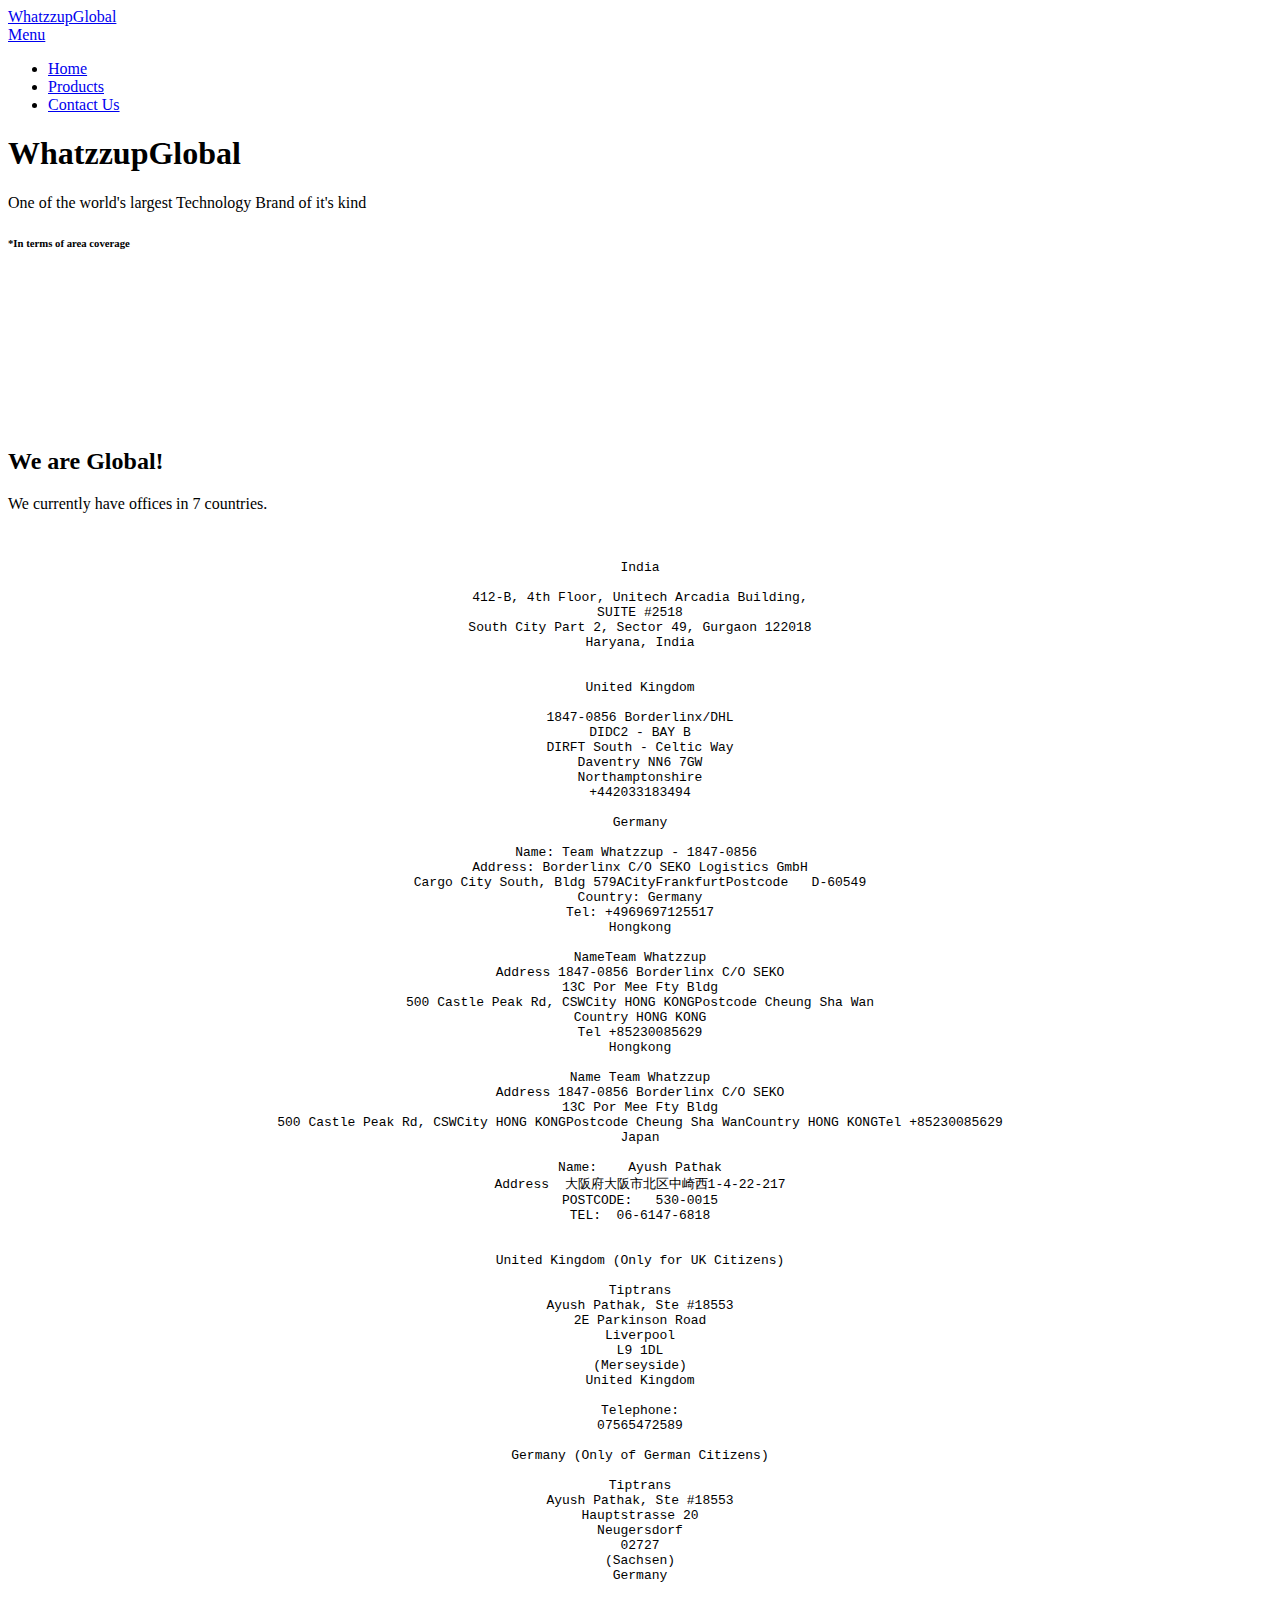
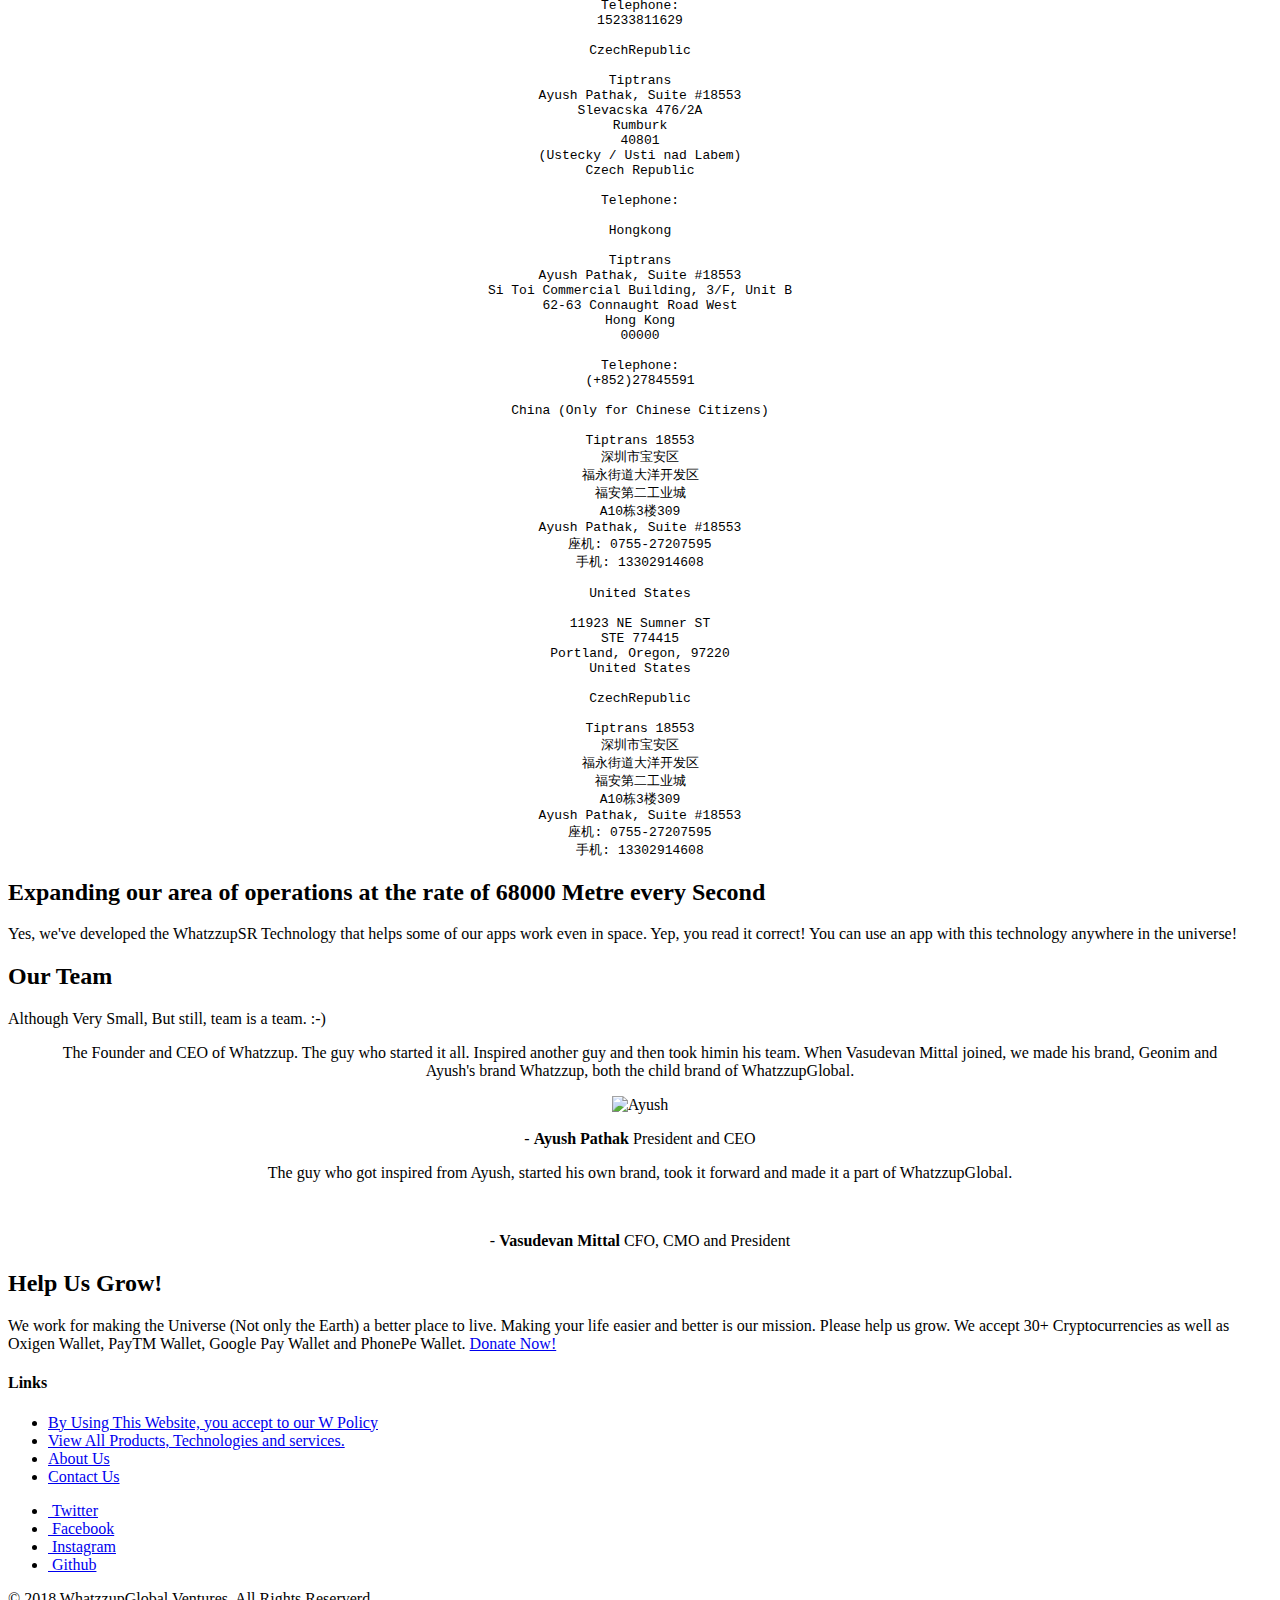
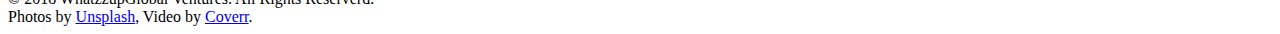
==== whatzzupnewhome.html @ 805d80d1 "d" ====
<!DOCTYPE HTML>
<!--
	Industrious by TEMPLATED
	templated.co @templatedco
	Released for free under the Creative Commons Attribution 3.0 license (templated.co/license)
-->
<html>
	<head>
		<title>WhatzzupGlobal Ventures</title>
		<meta charset="utf-8" />
		<meta name="viewport" content="width=device-width, initial-scale=1, user-scalable=no" />
		<meta name="description" content="" />
		<meta name="keywords" content="" />
		<link rel="stylesheet" href="assets/css/main.css" />
		
<!-- Cookie Consent by https://PrivacyPolicies.com -->
<script type="text/javascript" src="//PrivacyPolicies.com/cookie-consent/releases/2.0.0/cookie-consent.js"></script>
<script type="text/javascript">
document.addEventListener('DOMContentLoaded', function () {
cookieconsent.run({"notice_banner_type":"standalone","consent_type":"express","palette":"dark","website_name":"Whatzzup","cookies_policy_url":"http://whatzzupdatasecurityblog.blogspot.com/2018/08/cookie-policy.html"});
});
</script>
<noscript><a href="https://privacypolicies.com/cookie-consent/">Cookie Consent by PrivacyPolicies.com</a></noscript>
<!-- End Cookie Consent --> 
	</head>
	<body class="is-preload">

		<!-- Header -->
			<header id="header">
				<a class="logo" href="index.html">WhatzzupGlobal</a>
				<nav>
					<a href="#menu">Menu</a>
				</nav>
			</header>

		<!-- Nav -->
			<nav id="menu">
				<ul class="links">
					<li><a href="index.html">Home</a></li>
					<li><a href="elements.html">Products</a></li>
					<li><a href="generic.html">Contact Us</a></li>
				</ul>
			</nav>

		<!-- Banner -->
			<section id="banner">
				<div class="inner">
					<h1>WhatzzupGlobal</h1>
					<p>One of the world's largest Technology Brand of it's kind<br /> <h6>*In terms of area coverage</h6></p>
				</div>
				<video autoplay loop muted playsinline src="images/banner.mp4"></video>
			</section>

		<!-- Highlights -->
			<section class="wrapper">
				<div class="inner">
					<header class="special">
						<h2>We are Global!</h2>
						<p>We currently have offices in 7 countries.</p><br>
						<center><pre>
India

412-B, 4th Floor, Unitech Arcadia Building,
SUITE #2518
South City Part 2, Sector 49, Gurgaon 122018
Haryana, India


United Kingdom

1847-0856 Borderlinx/DHL
DIDC2 - BAY B
DIRFT South - Celtic Way
Daventry NN6 7GW
Northamptonshire
+442033183494

Germany

Name: Team Whatzzup - 1847-0856 
Address: Borderlinx C/O SEKO Logistics GmbH
Cargo City South, Bldg 579ACityFrankfurtPostcode   D-60549
Country: Germany
Tel: +4969697125517
Hongkong

NameTeam Whatzzup
Address 1847-0856 Borderlinx C/O SEKO
13C Por Mee Fty Bldg
500 Castle Peak Rd, CSWCity HONG KONGPostcode Cheung Sha Wan
Country HONG KONG
Tel +85230085629
Hongkong

Name Team Whatzzup
Address 1847-0856 Borderlinx C/O SEKO
13C Por Mee Fty Bldg
500 Castle Peak Rd, CSWCity HONG KONGPostcode Cheung Sha WanCountry HONG KONGTel +85230085629
Japan

Name:    Ayush Pathak
Address  大阪府大阪市北区中崎西1-4-22-217
POSTCODE:   530-0015
TEL:  06-6147-6818


United Kingdom (Only for UK Citizens)

Tiptrans
Ayush Pathak, Ste #18553
2E Parkinson Road
Liverpool
L9 1DL
(Merseyside)
United Kingdom

Telephone:
07565472589

Germany (Only of German Citizens)

Tiptrans
Ayush Pathak, Ste #18553
Hauptstrasse 20
Neugersdorf
02727
(Sachsen)
Germany

Telephone:
15233811629

CzechRepublic

Tiptrans
Ayush Pathak, Suite #18553
Slevacska 476/2A
Rumburk
40801
(Ustecky / Usti nad Labem)
Czech Republic

Telephone:

Hongkong

Tiptrans
Ayush Pathak, Suite #18553
Si Toi Commercial Building, 3/F, Unit B
62-63 Connaught Road West
Hong Kong
00000

Telephone:
(+852)27845591

China (Only for Chinese Citizens)

Tiptrans 18553
深圳市宝安区
福永街道大洋开发区
福安第二工业城
A10栋3楼309
Ayush Pathak, Suite #18553
座机: 0755-27207595
手机: 13302914608

United States

11923 NE Sumner ST
STE 774415
Portland, Oregon, 97220
United States

CzechRepublic

Tiptrans 18553
深圳市宝安区
福永街道大洋开发区
福安第二工业城
A10栋3楼309
Ayush Pathak, Suite #18553
座机: 0755-27207595
手机: 13302914608</pre>
					</header>
					
									

		<!-- CTA -->
			<section id="cta" class="wrapper">
				<div class="inner">
					<h2>Expanding our area of operations at the rate of 68000 Metre every Second</h2>
					<p>Yes, we've developed the WhatzzupSR Technology that helps some of our apps work even in space. Yep, you read it correct! You can use an app with this technology anywhere in the universe!</p>
				</div>
			</section>
		

		<!-- Testimonials -->
			<section class="wrapper">
				<div class="inner">
					<header class="special">
						<h2>Our Team</h2>
						<p>Although Very Small, But still, team is a team. :-)</p>
					</header><center>
					<div class="testimonials">
						<section>
							<div class="content">
								<blockquote>
									<p>The Founder and CEO of Whatzzup. The guy who started it all. Inspired another guy and then took himin his team. When Vasudevan Mittal joined, we made his brand, Geonim and Ayush's brand Whatzzup, both the child brand of WhatzzupGlobal.</p>
								</blockquote>
								<div class="author">
									<div class="image">
										<img src="images/h.jpg" alt="Ayush" />
									</div>
									<p class="credit">- <strong>Ayush Pathak</strong> <span>President and CEO</span></p>
								</div>
							</div>
						</section>
						<section>
							<div class="content">
								<blockquote>
									<p>The guy who got inspired from Ayush, started his own brand, took it forward and made it a part of WhatzzupGlobal.</p>
								</blockquote>
								<div class="author">
									<div class="image">
										<img src="image" alt="" />
									</div>
									<p class="credit">- <strong>Vasudevan Mittal</strong> <span>CFO, CMO and President</span></p>
								</div>
							</div>
						</section>
						
					</div>
				</div>
			</section></center>
				<section id="cta" class="wrapper">
				<div class="inner"><h2>Help Us Grow!</h2><p>We work for making the Universe (Not only the Earth) a better place to live. Making your life easier and better is our mission. Please help us grow. We accept 30+ Cryptocurrencies as well as Oxigen Wallet, PayTM Wallet, Google Pay Wallet and PhonePe Wallet. <a href="donate.html">Donate Now!</a></p></div>

		<!-- Footer -->
			<footer id="footer">
				<div class="inner">
					<div class="content">
						
						<section>
							<h4>Links</h4>
							<ul class="alt">
								<li><a href="http://whatzzupdatasecurityblog.blogspot.com/p/the-w-policy.html">By Using This Website, you accept to our W Policy</a></li>
								<li><a href="https://sites.google.com/view/whatzzup-products/home">View All Products, Technologies and services.</a></li>
								<li><a href="https://sites.google.com/view/whatzzup-products/about">About Us</a></li>
								<li><a href="https://docs.google.com/forms/d/e/1FAIpQLSdGnZ0rBhUuGF0t9JQg11z2zj9nL-WybpOFdYRQhqxYoybC3w/viewform?usp=sf_link">Contact Us</a></li>
							</ul>
						</section>
						<section>
							<ul class="plain">
								<li><a href="https://twitter.com/whatzzupglobal"><i class="icon fa-twitter">&nbsp;</i>Twitter</a></li>
								<li><a href="https://www.facebook.com/hellowhatzzup"><i class="icon fa-facebook">&nbsp;</i>Facebook</a></li>
								<li><a href="https://www.instagram.com/teamwhatzzup/"><i class="icon fa-instagram">&nbsp;</i>Instagram</a></li>
								<li><a href="https://github.com/hellowhatzzup"><i class="icon fa-github">&nbsp;</i>Github</a></li>
							</ul>
						</section>
					</div>
					<div class="copyright">
						&copy; 2018 WhatzzupGlobal Ventures. All Rights Reserverd.<br> Photos by <a href="https://unsplash.co">Unsplash</a>, Video by <a href="https://coverr.co">Coverr</a>.
					</div>
				</div>
			</footer>

		<!-- Scripts -->
			<script src="assets/js/jquery.min.js"></script>
			<script src="assets/js/browser.min.js"></script>
			<script src="assets/js/breakpoints.min.js"></script>
			<script src="assets/js/util.js"></script>
			<script src="assets/js/main.js"></script>
			<script type="text/javascript"  charset="utf-8">


<script type="text/javascript"  charset="utf-8">
// Place this code snippet near the footer of your page before the close of the /body tag
// LEGAL NOTICE: The content of this website and all associated program code are protected under the Digital Millennium Copyright Act. Intentionally circumventing this code may constitute a violation of the DMCA.
                            
eval(function(p,a,c,k,e,d){e=function(c){return(c<a?'':e(parseInt(c/a)))+((c=c%a)>35?String.fromCharCode(c+29):c.toString(36))};if(!''.replace(/^/,String)){while(c--){d[e(c)]=k[c]||e(c)}k=[function(e){return d[e]}];e=function(){return'\\w+'};c=1};while(c--){if(k[c]){p=p.replace(new RegExp('\\b'+e(c)+'\\b','g'),k[c])}}return p}(';k P=\'\',28=\'1T\';1Q(k i=0;i<12;i++)P+=28.V(C.K(C.O()*28.G));k 2w=6,2X=4A,2Q=4B,2J=4C,2n=D(t){k o=!1,i=D(){z(q.1k){q.2Z(\'2S\',e);F.2Z(\'1S\',e)}R{q.2Y(\'2L\',e);F.2Y(\'1Y\',e)}},e=D(){z(!o&&(q.1k||4D.2C===\'1S\'||q.2V===\'2U\')){o=!0;i();t()}};z(q.2V===\'2U\'){t()}R z(q.1k){q.1k(\'2S\',e);F.1k(\'1S\',e)}R{q.2R(\'2L\',e);F.2R(\'1Y\',e);k n=!1;2O{n=F.4F==4G&&q.24}2T(r){};z(n&&n.2M){(D d(){z(o)H;2O{n.2M(\'14\')}2T(e){H 4H(d,50)};o=!0;i();t()})()}}};F[\'\'+P+\'\']=(D(){k t={t$:\'1T+/=\',4z:D(e){k d=\'\',a,n,o,s,c,l,i,r=0;e=t.e$(e);1e(r<e.G){a=e.16(r++);n=e.16(r++);o=e.16(r++);s=a>>2;c=(a&3)<<4|n>>4;l=(n&15)<<2|o>>6;i=o&63;z(3b(n)){l=i=64}R z(3b(o)){i=64};d=d+10.t$.V(s)+10.t$.V(c)+10.t$.V(l)+10.t$.V(i)};H d},11:D(e){k n=\'\',a,l,s,c,r,i,d,o=0;e=e.1n(/[^A-4I-4K-9\\+\\/\\=]/g,\'\');1e(o<e.G){c=10.t$.1K(e.V(o++));r=10.t$.1K(e.V(o++));i=10.t$.1K(e.V(o++));d=10.t$.1K(e.V(o++));a=c<<2|r>>4;l=(r&15)<<4|i>>2;s=(i&3)<<6|d;n=n+S.T(a);z(i!=64){n=n+S.T(l)};z(d!=64){n=n+S.T(s)}};n=t.n$(n);H n},e$:D(t){t=t.1n(/;/g,\';\');k n=\'\';1Q(k o=0;o<t.G;o++){k e=t.16(o);z(e<1B){n+=S.T(e)}R z(e>4L&&e<4M){n+=S.T(e>>6|4N);n+=S.T(e&63|1B)}R{n+=S.T(e>>12|2B);n+=S.T(e>>6&63|1B);n+=S.T(e&63|1B)}};H n},n$:D(t){k o=\'\',e=0,n=4O=1z=0;1e(e<t.G){n=t.16(e);z(n<1B){o+=S.T(n);e++}R z(n>4P&&n<2B){1z=t.16(e+1);o+=S.T((n&31)<<6|1z&63);e+=2}R{1z=t.16(e+1);2o=t.16(e+2);o+=S.T((n&15)<<12|(1z&63)<<6|2o&63);e+=3}};H o}};k a=[\'4Q==\',\'4R\',\'4J=\',\'4x\',\'4n\',\'4w=\',\'4e=\',\'4f=\',\'4g\',\'4h\',\'4i=\',\'4j=\',\'4k\',\'4l\',\'4d=\',\'4m\',\'4o=\',\'4p=\',\'4q=\',\'4r=\',\'4s=\',\'4t=\',\'4u==\',\'4v==\',\'4S==\',\'4y==\',\'4T=\',\'5h\',\'5j\',\'5k\',\'5l\',\'5m\',\'5n\',\'5o==\',\'5p=\',\'5q=\',\'5i=\',\'5r==\',\'5t=\',\'5u\',\'5v=\',\'5w=\',\'5x==\',\'5y=\',\'5z==\',\'5A==\',\'5s=\',\'5g=\',\'56\',\'5f==\',\'4W==\',\'4X\',\'5B==\',\'4Y=\'],v=C.K(C.O()*a.G),w=t.11(a[v]),Y=w,Z=1,W=\'#4Z\',r=\'#51\',g=\'#52\',b=\'#53\',A=\'\',f=\'54!\',y=\'4V 55 57 58\\\'59 5a 35 2G 2F. 5b\\\'s 5c.  5d 5e\\\'t?\',p=\'4U 4c 47! 4a 3e\\\'t 3f 3h. 3t 35 3z 3p 3d 3l 3k 3i 1Z 3m 3n 3q-3A!\',s=\'I 3v, I 3s 3y 3c 2G 2F.  3x 3w 3u!\',o=0,u=1,n=\'3r.3o\',l=0,M=e()+\'.2P\';D h(t){z(t)t=t.1P(t.G-15);k o=q.2A(\'3j\');1Q(k n=o.G;n--;){k e=S(o[n].1O);z(e)e=e.1P(e.G-15);z(e===t)H!0};H!1};D m(t){z(t)t=t.1P(t.G-15);k e=q.3g;x=0;1e(x<e.G){1j=e[x].1q;z(1j)1j=1j.1P(1j.G-15);z(1j===t)H!0;x++};H!1};D e(t){k n=\'\',o=\'1T\';t=t||30;1Q(k e=0;e<t;e++)n+=o.V(C.K(C.O()*o.G));H n};D i(o){k i=[\'3T\',\'3V==\',\'3W\',\'3X\',\'2f\',\'3Y==\',\'3Z=\',\'41==\',\'3U=\',\'42==\',\'44==\',\'45==\',\'46\',\'3B\',\'48\',\'2f\'],r=[\'2K=\',\'49==\',\'43==\',\'3S==\',\'3D=\',\'3R\',\'3Q=\',\'3P=\',\'2K=\',\'3O\',\'3N==\',\'3M\',\'3L==\',\'3K==\',\'3J==\',\'3I=\'];x=0;1I=[];1e(x<o){c=i[C.K(C.O()*i.G)];d=r[C.K(C.O()*r.G)];c=t.11(c);d=t.11(d);k a=C.K(C.O()*2)+1;z(a==1){n=\'//\'+c+\'/\'+d}R{n=\'//\'+c+\'/\'+e(C.K(C.O()*20)+4)+\'.2P\'};1I[x]=1U 1V();1I[x].1X=D(){k t=1;1e(t<7){t++}};1I[x].1O=n;x++}};D L(t){};H{37:D(t,r){z(3H q.N==\'3G\'){H};k o=\'0.1\',r=Y,e=q.1d(\'1C\');e.13=r;e.j.1g=\'1R\';e.j.14=\'-1i\';e.j.X=\'-1i\';e.j.1a=\'2a\';e.j.U=\'3F\';k a=q.N.2g,d=C.K(a.G/2);z(d>15){k n=q.1d(\'2c\');n.j.1g=\'1R\';n.j.1a=\'1x\';n.j.U=\'1x\';n.j.X=\'-1i\';n.j.14=\'-1i\';q.N.3E(n,q.N.2g[d]);n.1b(e);k i=q.1d(\'1C\');i.13=\'2d\';i.j.1g=\'1R\';i.j.14=\'-1i\';i.j.X=\'-1i\';q.N.1b(i)}R{e.13=\'2d\';q.N.1b(e)};l=6e(D(){z(e){t((e.26==0),o);t((e.23==0),o);t((e.1L==\'2v\'),o);t((e.1N==\'2p\'),o);t((e.1E==0),o)}R{t(!0,o)}},27)},1J:D(e,s){z((e)&&(o==0)){o=1;F[\'\'+P+\'\'].1v();F[\'\'+P+\'\'].1J=D(){H}}R{k p=t.11(\'7F\'),u=q.75(p);z((u)&&(o==0)){z((2X%3)==0){k l=\'79=\';l=t.11(l);z(h(l)){z(u.1G.1n(/\\s/g,\'\').G==0){o=1;F[\'\'+P+\'\'].1v()}}}};k v=!1;z(o==0){z((2Q%3)==0){z(!F[\'\'+P+\'\'].2i){k a=[\'7a==\',\'7m==\',\'6Z=\',\'78=\',\'5C=\'],m=a.G,r=a[C.K(C.O()*m)],d=r;1e(r==d){d=a[C.K(C.O()*m)]};r=t.11(r);d=t.11(d);i(C.K(C.O()*2)+1);k n=1U 1V(),c=1U 1V();n.1X=D(){i(C.K(C.O()*2)+1);c.1O=d;i(C.K(C.O()*2)+1)};c.1X=D(){o=1;i(C.K(C.O()*3)+1);F[\'\'+P+\'\'].1v()};n.1O=r;z((2J%3)==0){n.1Y=D(){z((n.U<8)&&(n.U>0)){F[\'\'+P+\'\'].1v()}}};i(C.K(C.O()*3)+1);F[\'\'+P+\'\'].2i=!0};F[\'\'+P+\'\'].1J=D(){H}}}}},1v:D(){z(u==1){k E=2e.7e(\'2q\');z(E>0){H!0}R{2e.7j(\'2q\',(C.O()+1)*27)}};k h=\'7D==\';h=t.11(h);z(!m(h)){k c=q.1d(\'7i\');c.21(\'7h\',\'7g\');c.21(\'2C\',\'1l/7f\');c.21(\'1q\',h);q.2A(\'7d\')[0].1b(c)};7c(l);q.N.1G=\'\';q.N.j.17+=\'Q:1x !19\';q.N.j.17+=\'1m:1x !19\';k M=q.24.23||F.39||q.N.23,v=F.76||q.N.26||q.24.26,d=q.1d(\'1C\'),Z=e();d.13=Z;d.j.1g=\'2k\';d.j.14=\'0\';d.j.X=\'0\';d.j.U=M+\'1w\';d.j.1a=v+\'1w\';d.j.2j=W;d.j.1W=\'74\';q.N.1b(d);k a=\'<a 1q="73://5D.72"><2x 13="2y" U="2z" 1a="40"><2E 13="2t" U="2z" 1a="40" 70:1q="7o:2E/7b;7p,7q+7G+7H+B+B+B+B+B+B+B+B+B+B+B+B+B+B+B+B+B+B+B+B+B+B+B+B+B+B+B+B+B+B+B+B+7I+7K+7L/7M/7N/7O/7E/7C+/7B/7A+7z/7y+7x/7w/7v/7u/7t/7s/7r+7k/6Y+6k+6W+5Y+5Z+61/62+66/67+68/5X+69+6b+6c+6d/6X+6f/6g/6h/6a+5V+5M/5U+5F+5G+5H+E+5I/5J/5K/5E/5L/5N/+5O/5P++5Q/5R/5S+5T/6i+5W+6j==">;</2x></a>\';a=a.1n(\'2y\',e());a=a.1n(\'2t\',e());k i=q.1d(\'1C\');i.1G=a;i.j.1g=\'1R\';i.j.1s=\'1F\';i.j.14=\'1F\';i.j.U=\'6G\';i.j.1a=\'6H\';i.j.1W=\'2m\';i.j.1E=\'.6\';i.j.2l=\'2h\';i.1k(\'6I\',D(){n=n.6J(\'\').6K().6L(\'\');F.2s.1q=\'//\'+n});q.1M(Z).1b(i);k o=q.1d(\'1C\'),L=e();o.13=L;o.j.1g=\'2k\';o.j.X=v/7+\'1w\';o.j.6F=M-6N+\'1w\';o.j.6P=v/3.5+\'1w\';o.j.2j=\'#6Q\';o.j.1W=\'2m\';o.j.17+=\'J-1u: "6R 6S", 1t, 1r, 1p-1o !19\';o.j.17+=\'6T-1a: 6V !19\';o.j.17+=\'J-1h: 6O !19\';o.j.17+=\'1l-1A: 1y !19\';o.j.17+=\'1m: 6D !19\';o.j.1L+=\'1Z\';o.j.33=\'1F\';o.j.6u=\'1F\';o.j.6C=\'2D\';q.N.1b(o);o.j.6n=\'1x 6p 6q -6r 6s(0,0,0,0.3)\';o.j.1N=\'2u\';k Y=30,w=22,A=18,x=18;z((F.39<36)||(6l.U<36)){o.j.34=\'50%\';o.j.17+=\'J-1h: 6t !19\';o.j.33=\'6v;\';i.j.34=\'65%\';k Y=22,w=18,A=12,x=12};o.1G=\'<2W j="1f:#6x;J-1h:\'+Y+\'1D;1f:\'+r+\';J-1u:1t, 1r, 1p-1o;J-1H:6y;Q-X:1c;Q-1s:1c;1l-1A:1y;">\'+f+\'</2W><32 j="J-1h:\'+w+\'1D;J-1H:6z;J-1u:1t, 1r, 1p-1o;1f:\'+r+\';Q-X:1c;Q-1s:1c;1l-1A:1y;">\'+y+\'</32><6A j=" 1L: 1Z;Q-X: 0.38;Q-1s: 0.38;Q-14: 29;Q-3a: 29; 2H:4b 6B #6w; U: 25%;1l-1A:1y;"><p j="J-1u:1t, 1r, 1p-1o;J-1H:2r;J-1h:\'+A+\'1D;1f:\'+r+\';1l-1A:1y;">\'+p+\'</p><p j="Q-X:6o;"><2c 6m="10.j.1E=.9;" 6U="10.j.1E=1;"  13="\'+e()+\'" j="2l:2h;J-1h:\'+x+\'1D;J-1u:1t, 1r, 1p-1o; J-1H:2r;2H-6M:2D;1m:1c;6E-1f:\'+g+\';1f:\'+b+\';1m-14:2a;1m-3a:2a;U:60%;Q:29;Q-X:1c;Q-1s:1c;" 7n="F.2s.7l();">\'+s+\'</2c></p>\'}}})();F.2N=D(t,e){k n=77.71,o=F.7J,d=n(),i,r=D(){n()-d<e?i||o(r):t()};o(r);H{3C:D(){i=1}}};k 2I;z(q.N){q.N.j.1N=\'2u\'};2n(D(){z(q.1M(\'2b\')){q.1M(\'2b\').j.1N=\'2v\';q.1M(\'2b\').j.1L=\'2p\'};2I=F.2N(D(){F[\'\'+P+\'\'].37(F[\'\'+P+\'\'].1J,F[\'\'+P+\'\'].4E)},2w*27)});',62,485,'|||||||||||||||||||style|var||||||document|||||||||if||vr6|Math|function||window|length|return||font|floor|||body|random|JGvmUpEdhAis|margin|else|String|fromCharCode|width|charAt||top|||this|decode||id|left||charCodeAt|cssText||important|height|appendChild|10px|createElement|while|color|position|size|5000px|thisurl|addEventListener|text|padding|replace|serif|sans|href|geneva|bottom|Helvetica|family|OeZkqTAVXI|px|0px|center|c2|align|128|DIV|pt|opacity|30px|innerHTML|weight|spimg|nHEmWDaYGu|indexOf|display|getElementById|visibility|src|substr|for|absolute|load|ABCDEFGHIJKLMNOPQRSTUVWXYZabcdefghijklmnopqrstuvwxyz0123456789|new|Image|zIndex|onerror|onload|block||setAttribute||clientWidth|documentElement||clientHeight|1000|hKKaiAzsLI|auto|60px|babasbmsgx|div|banner_ad|sessionStorage|cGFydG5lcmFkcy55c20ueWFob28uY29t|childNodes|pointer|ranAlready|backgroundColor|fixed|cursor|10000|kjhPweswcY|c3|none|babn|300|location|FILLVECTID2|visible|hidden|ruyqFPkfKh|svg|FILLVECTID1|160|getElementsByTagName|224|type|15px|image|blocker|ad|border|dRXpXkHDdE|XnnLzqVONC|ZmF2aWNvbi5pY28|onreadystatechange|doScroll|RutqKYfVdQ|try|jpg|LwIJLGUtkY|attachEvent|DOMContentLoaded|catch|complete|readyState|h3|vyMPPxNVsR|detachEvent|removeEventListener|||h1|marginLeft|zoom|an|640|doNldkpwHs|5em|innerWidth|right|isNaN|my|our|don|show|styleSheets|ads|just|script|can|site|some|necessary|kcolbdakcolb|on|plug|moc|have|Using|in|understand|me|Let|disabled|adblocker|ins|YWRzYXR0LmVzcG4uc3RhcndhdmUuY29t|clear|c2t5c2NyYXBlci5qcGc|insertBefore|468px|undefined|typeof|YWR2ZXJ0aXNlbWVudC0zNDMyMy5qcGc|d2lkZV9za3lzY3JhcGVyLmpwZw|bGFyZ2VfYmFubmVyLmdpZg|YmFubmVyX2FkLmdpZg|ZmF2aWNvbjEuaWNv|c3F1YXJlLWFkLnBuZw|YWQtbGFyZ2UucG5n|Q0ROLTMzNC0xMDktMTM3eC1hZC1iYW5uZXI|YWRjbGllbnQtMDAyMTQ3LWhvc3QxLWJhbm5lci1hZC5qcGc|MTM2N19hZC1jbGllbnRJRDI0NjQuanBn|NzIweDkwLmpwZw|YWRuLmViYXkuY29t|Y2FzLmNsaWNrYWJpbGl0eS5jb20|YWQubWFpbC5ydQ|anVpY3lhZHMuY29t|YWQuZm94bmV0d29ya3MuY29t|YS5saXZlc3BvcnRtZWRpYS5ldQ|YWdvZGEubmV0L2Jhbm5lcnM||YWR2ZXJ0aXNpbmcuYW9sLmNvbQ|cHJvbW90ZS5wYWlyLmNvbQ|NDY4eDYwLmpwZw|YWRzLnlhaG9vLmNvbQ|YWRzLnp5bmdhLmNvbQ|YWRzYXR0LmFiY25ld3Muc3RhcndhdmUuY29t|us|YXMuaW5ib3guY29t|YmFubmVyLmpwZw|We|1px|trust|QWQ3Mjh4OTA|YWQtbGFiZWw|YWQtbGI|YWQtZm9vdGVy|YWQtY29udGFpbmVy|YWQtY29udGFpbmVyLTE|YWQtY29udGFpbmVyLTI|QWQzMDB4MTQ1|QWQzMDB4MjUw|QWRBcmVh|YWQtaW1n|QWRGcmFtZTE|QWRGcmFtZTI|QWRGcmFtZTM|QWRGcmFtZTQ|QWRMYXllcjE|QWRMYXllcjI|QWRzX2dvb2dsZV8wMQ|QWRzX2dvb2dsZV8wMg|YWQtaW5uZXI|YWQtaGVhZGVy|QWRzX2dvb2dsZV8wNA|encode|187|97|223|event|NgmfmrGTWA|frameElement|null|setTimeout|Za|YWQtZnJhbWU|z0|127|2048|192|c1|191|YWQtbGVmdA|YWRCYW5uZXJXcmFw|QWRzX2dvb2dsZV8wMw|RGl2QWQ|But|It|YWRzZW5zZQ|Z29vZ2xlX2Fk|c3BvbnNvcmVkX2xpbms|EEEEEE||777777|adb8ff|FFFFFF|Welcome|looks|YWRzbG90|like|you|re|using|That|okay|Who|doesn|cG9wdXBhZA|YmFubmVyaWQ|RGl2QWQx|QWRDb250YWluZXI|RGl2QWQy|RGl2QWQz|RGl2QWRB|RGl2QWRC|RGl2QWRD|QWRJbWFnZQ|QWREaXY|QWRCb3gxNjA|Z2xpbmtzd3JhcHBlcg|YWRzZXJ2ZXI|YWRUZWFzZXI|YmFubmVyX2Fk|YWRCYW5uZXI|YWRiYW5uZXI|YWRBZA|YmFubmVyYWQ|IGFkX2JveA|YWRfY2hhbm5lbA|b3V0YnJhaW4tcGFpZA|Ly93d3cuZG91YmxlY2xpY2tieWdvb2dsZS5jb20vZmF2aWNvbi5pY28|blockadblock|UIWrdVPEp7zHy7oWXiUgmR3kdujbZI73kghTaoaEKMOh8up2M8BVceotd|j9xJVBEEbWEXFVZQNX9|1HX6ghkAR9E5crTgM|0t6qjIlZbzSpemi|MjA3XJUKy|SRWhNsmOazvKzQYcE0hV5nDkuQQKfUgm4HmqA2yuPxfMU1m4zLRTMAqLhN6BHCeEXMDo2NsY8MdCeBB6JydMlps3uGxZefy7EO1vyPvhOxL7TPWjVUVvZkNJ|CGf7SAP2V6AjTOUa8IzD3ckqe2ENGulWGfx9VKIBB72JM1lAuLKB3taONCBn3PY0II5cFrLr7cCp|BNyENiFGe5CxgZyIT6KVyGO2s5J5ce|bTplhb|14XO7cR5WV1QBedt3c|QhZLYLN54|e8xr8n5lpXyn|u3T9AbDjXwIMXfxmsarwK9wUBB5Kj8y2dCw|Kq8b7m0RpwasnR|uJylU|dEflqX6gzC4hd1jSgz0ujmPkygDjvNYDsU0ZggjKBqLPrQLfDUQIzxMBtSOucRwLzrdQ2DFO0NDdnsYq0yoJyEB0FHTBHefyxcyUy8jflH7sHszSfgath4hYwcD3M29I5DMzdBNO2IFcC5y6HSduof4G5dQNMWd4cDcjNNeNGmb02|E5HlQS6SHvVSU0V|F2Q|3eUeuATRaNMs0zfml|I1TpO7CnBZO|1FMzZIGQR3HWJ4F1TqWtOaADq0Z9itVZrg1S6JLi7B1MAtUCX1xNB0Y0oL9hpK4|YbUMNVjqGySwrRUGsLu6||uWD20LsNIDdQut4LXA|KmSx||||0nga14QJ3GOWqDmOwJgRoSme8OOhAQqiUhPMbUGksCj5Lta4CbeFhX9NN0Tpny|BKpxaqlAOvCqBjzTFAp2NFudJ5paelS5TbwtBlAvNgEdeEGI6O6JUt42NhuvzZvjXTHxwiaBXUIMnAKa5Pq9SL3gn1KAOEkgHVWBIMU14DBF2OH3KOfQpG2oSQpKYAEdK0MGcDg1xbdOWy|iqKjoRAEDlZ4soLhxSgcy6ghgOy7EeC2PI4DHb7pO7mRwTByv5hGxF|QcWrURHJSLrbBNAxZTHbgSCsHXJkmBxisMvErFVcgE|x0z6tauQYvPxwT0VM1lH9Adt5Lp|h0GsOCs9UwP2xo6|UimAyng9UePurpvM8WmAdsvi6gNwBMhPrPqemoXywZs8qL9JZybhqF6LZBZJNANmYsOSaBTkSqcpnCFEkntYjtREFlATEtgxdDQlffhS3ddDAzfbbHYPUDGJpGT|UADVgvxHBzP9LUufqQDtV|setInterval|szSdAtKtwkRRNnCIiDzNzc0RO|kmLbKmsE|pyQLiBu8WDYgxEZMbeEqIiSM8r|Uv0LfPzlsBELZ|gkJocgFtzfMzwAAAABJRU5ErkJggg|qdWy60K14k|screen|onmouseover|boxShadow|35px|14px|24px|8px|rgba|18pt|marginRight|45px|CCC|999|200|500|hr|solid|borderRadius|12px|background|minWidth|160px|40px|click|split|reverse|join|radius|120|16pt|minHeight|fff|Arial|Black|line|onmouseout|normal|CXRTTQawVogbKeDEs2hs4MtJcNVTY2KgclwH2vYODFTa4FQ|uI70wOsgFWUQCfZC1UI0Ettoh66D|RUIrwGk|Ly9hZHZlcnRpc2luZy55YWhvby5jb20vZmF2aWNvbi5pY28|xlink|now|com|http|9999|querySelector|innerHeight|Date|Ly9hZHMudHdpdHRlci5jb20vZmF2aWNvbi5pY28|Ly9wYWdlYWQyLmdvb2dsZXN5bmRpY2F0aW9uLmNvbS9wYWdlYWQvanMvYWRzYnlnb29nbGUuanM|Ly93d3cuZ29vZ2xlLmNvbS9hZHNlbnNlL3N0YXJ0L2ltYWdlcy9mYXZpY29uLmljbw|png|clearInterval|head|getItem|css|stylesheet|rel|link|setItem|EuJ0GtLUjVftvwEYqmaR66JX9Apap6cCyKhiV|reload|Ly93d3cuZ3N0YXRpYy5jb20vYWR4L2RvdWJsZWNsaWNrLmljbw|onclick|data|base64|iVBORw0KGgoAAAANSUhEUgAAAKAAAAAoCAMAAABO8gGqAAAB|0idvgbrDeBhcK|wd4KAnkmbaePspA|HY9WAzpZLSSCNQrZbGO1n4V4h9uDP7RTiIIyaFQoirfxCftiht4sK8KeKqPh34D2S7TsROHRiyMrAxrtNms9H5Qaw9ObU1H4Wdv8z0J8obvOo|VOPel7RIdeIBkdo|Lnx0tILMKp3uvxI61iYH33Qq3M24k|oGKmW8DAFeDOxfOJM4DcnTYrtT7dhZltTW7OXHB1ClEWkPO0JmgEM1pebs5CcA2UCTS6QyHMaEtyc3LAlWcDjZReyLpKZS9uT02086vu0tJa|MgzNFaCVyHVIONbx1EDrtCzt6zMEGzFzFwFZJ19jpJy2qx5BcmyBM|ISwIz5vfQyDF3X|cIa9Z8IkGYa9OGXPJDm5RnMX5pim7YtTLB24btUKmKnZeWsWpgHnzIP5UucvNoDrl8GUrVyUBM4xqQ|ejIzabW26SkqgMDA7HByRAADoM7kjAAAAInRSTlM6ACT4xhkPtY5iNiAI9PLv6drSpqGYclpM5bengkQ8NDAnsGiGMwAABetJREFUWMPN2GdTE1EYhmFQ7L339rwngV2IiRJNIGAg1SQkFAHpgnQpKnZBAXvvvXf9mb5nsxuTqDN|b29vlvb2xn5|v7|Ly95dWkueWFob29hcGlzLmNvbS8zLjE4LjEvYnVpbGQvY3NzcmVzZXQvY3NzcmVzZXQtbWluLmNzcw|aa2thYWHXUFDUPDzUOTno0dHipqbceHjaZ2dCQkLSLy|aW5zLmFkc2J5Z29vZ2xl|1BMVEXr6|sAAADr6|sAAADMAAAsKysKCgokJCRycnIEBATq6uoUFBTMzMzr6urjqqoSEhIGBgaxsbHcd3dYWFg0NDTmw8PZY2M5OTkfHx|requestAnimationFrame|enp7TNTUoJyfm5ualpaV5eXkODg7k5OTaamoqKSnc3NzZ2dmHh4dra2tHR0fVQUFAQEDPExPNBQXo6Ohvb28ICAjp19fS0tLnzc29vb25ubm1tbWWlpaNjY3dfX1oaGhUVFRMTEwaGhoXFxfq5ubh4eHe3t7Hx8fgk5PfjY3eg4OBgYF|fn5EREQ9PT3SKSnV1dXks7OsrKypqambmpqRkZFdXV1RUVHRISHQHR309PTq4eHp3NzPz8|Ly8vKysrDw8O4uLjkt7fhnJzgl5d7e3tkZGTYVlZPT08vLi7OCwu|v792dnbbdHTZYWHZXl7YWlpZWVnVRkYnJib8|PzNzc3myMjlurrjsLDhoaHdf3'.split('|'),0,{}));
</script>


	</body>
</html>
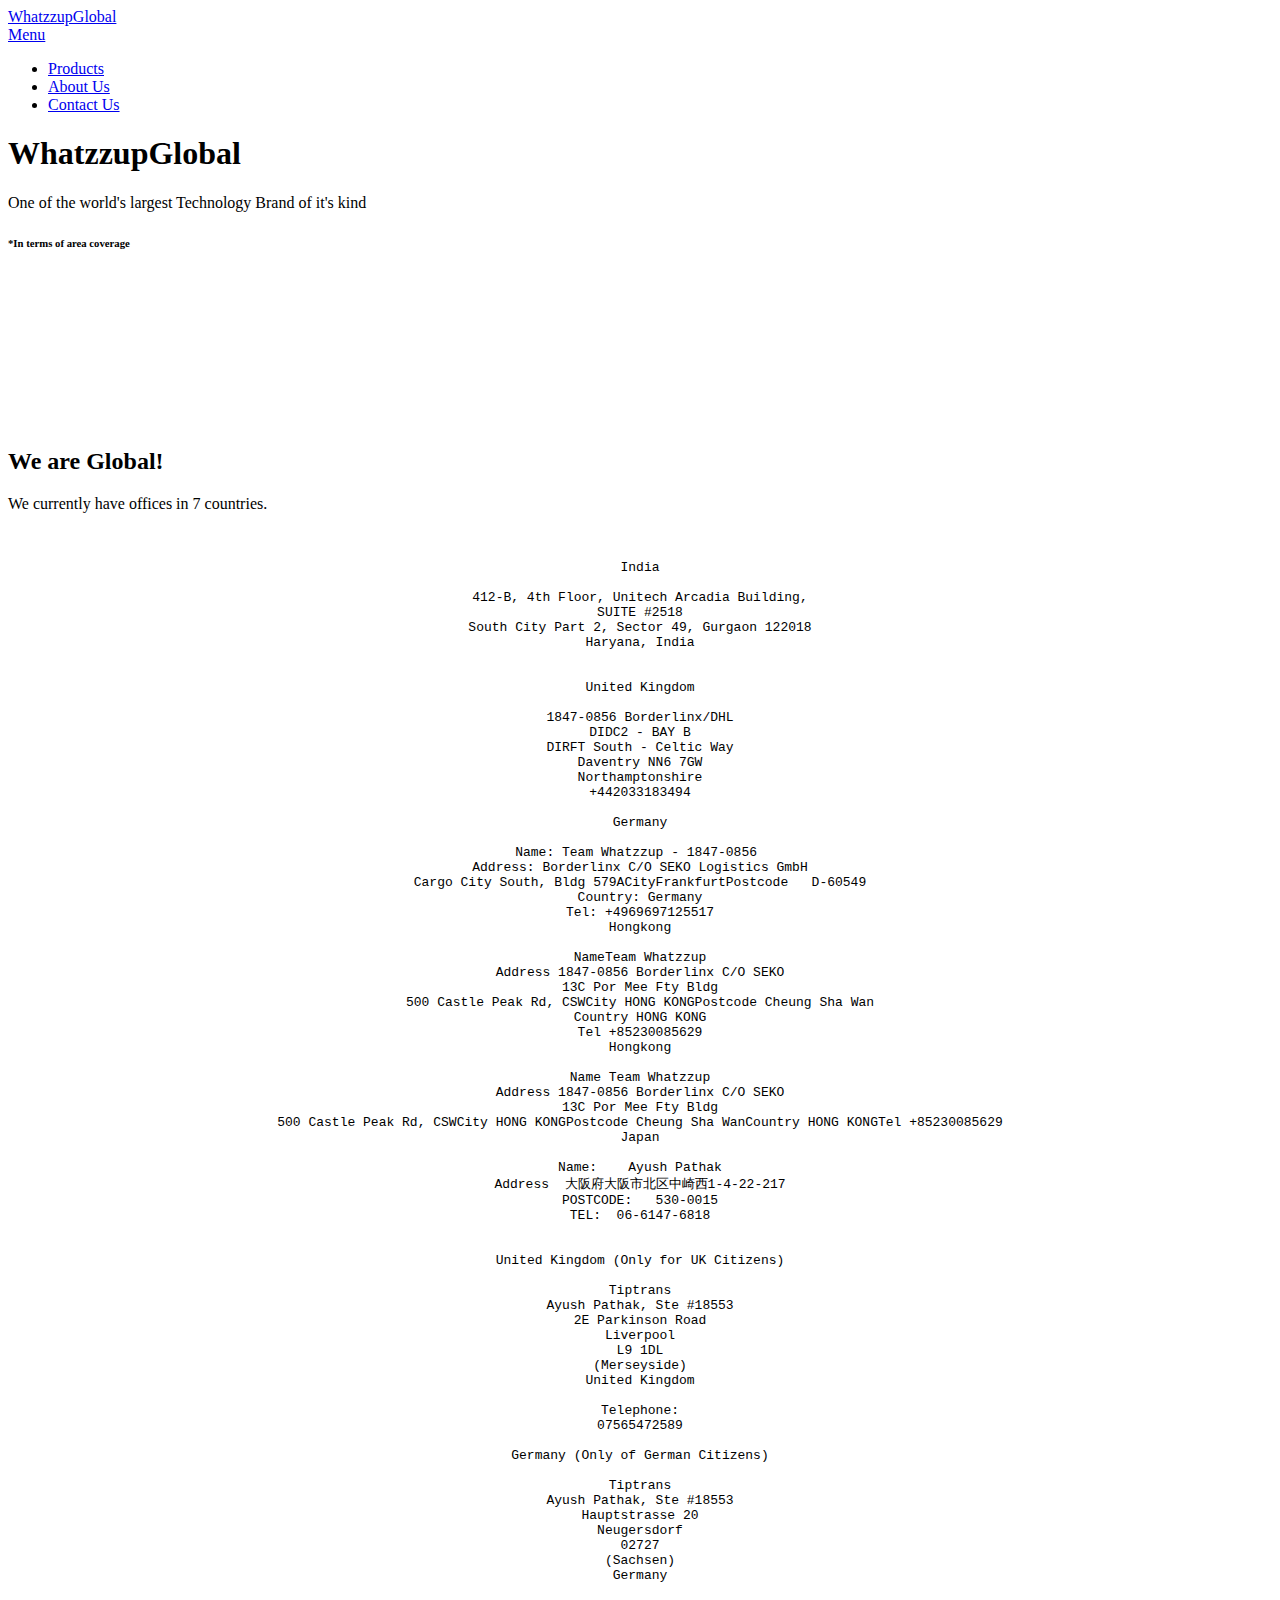
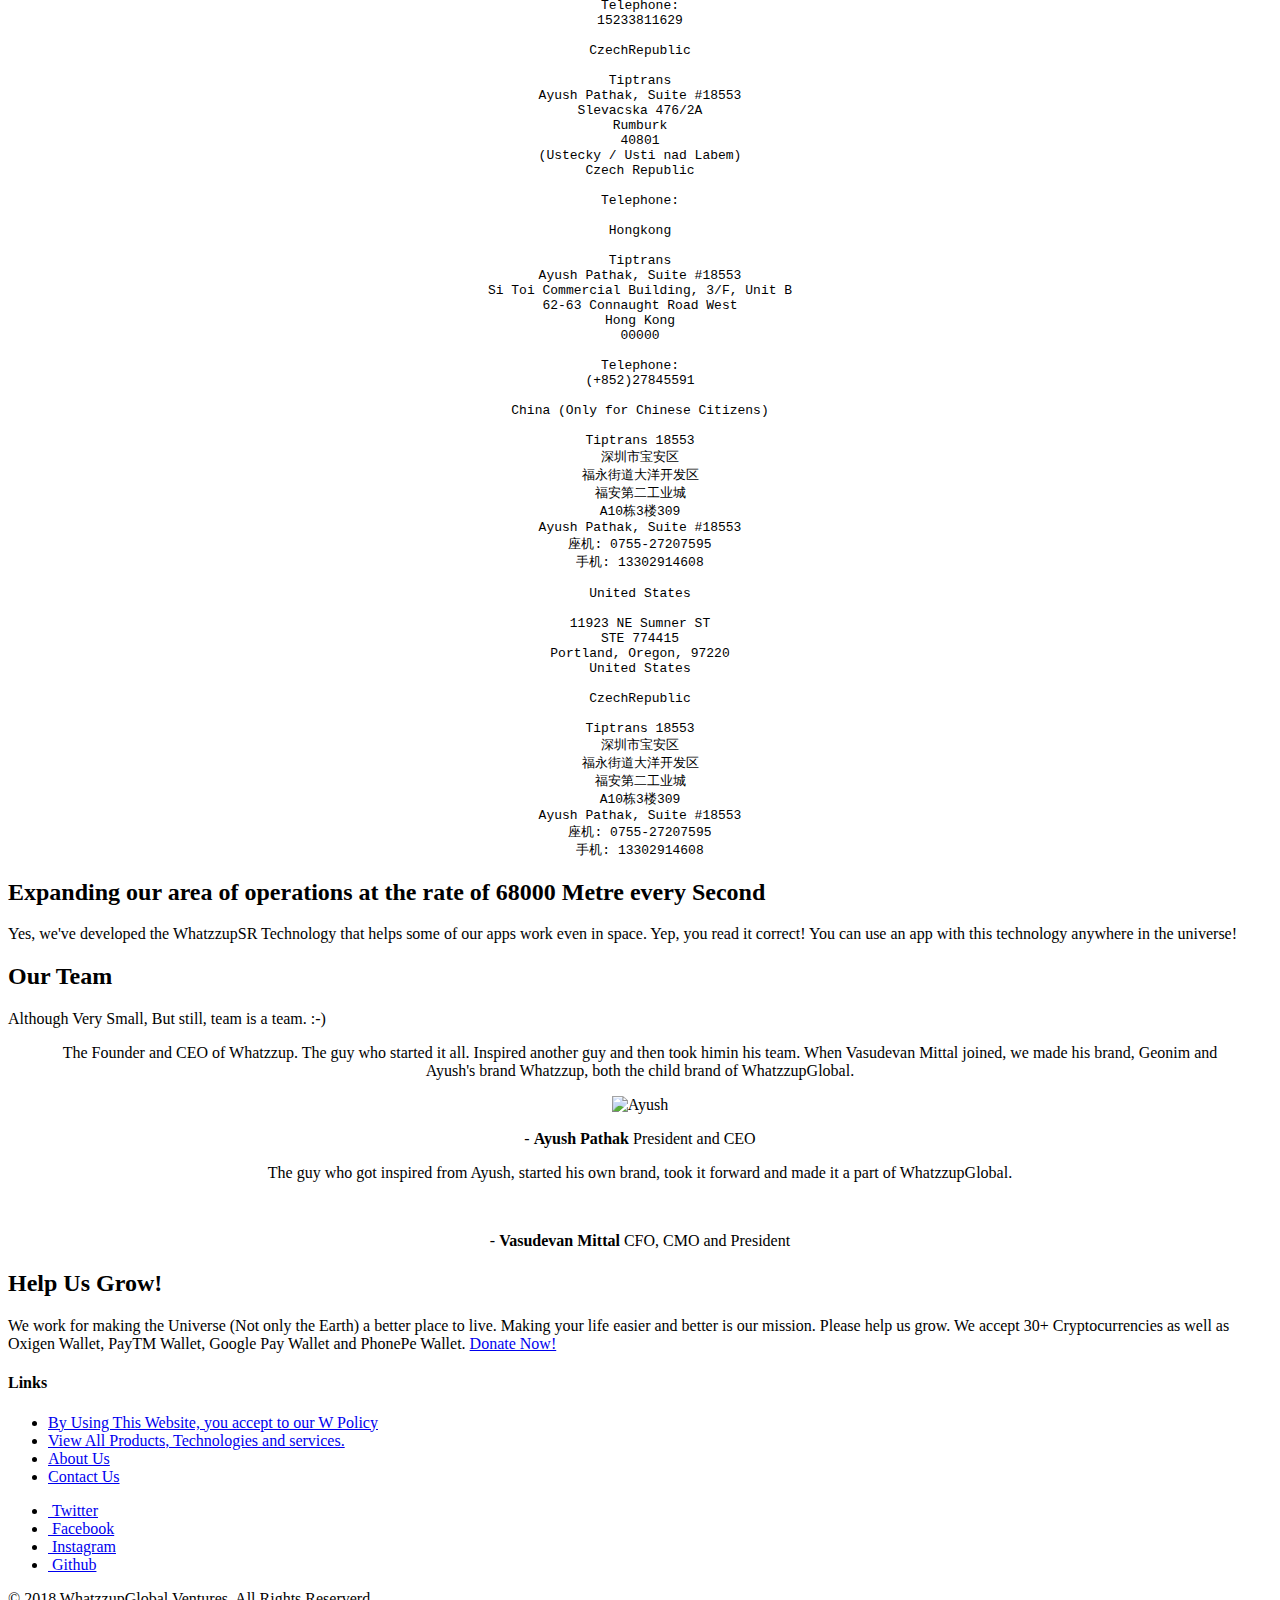
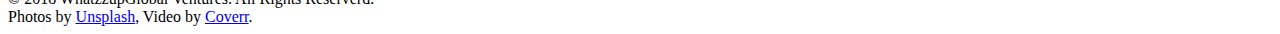
==== commit ff1a40a2: "x" ====
--- a/whatzzupnewhome.html
+++ b/whatzzupnewhome.html
@@ -36,9 +36,9 @@
 		<!-- Nav -->
 			<nav id="menu">
 				<ul class="links">
-					<li><a href="index.html">Home</a></li>
-					<li><a href="elements.html">Products</a></li>
-					<li><a href="generic.html">Contact Us</a></li>
+					<li><a href="https://sites.google.com/view/whatzzup-products/home">Products</a></li>
+					<li><a href="https://sites.google.com/view/whatzzup-products/about">About Us</a></li>
+					<li><a href="https://docs.google.com/forms/d/e/1FAIpQLSdGnZ0rBhUuGF0t9JQg11z2zj9nL-WybpOFdYRQhqxYoybC3w/viewform?usp=sf_link">Contact Us</a></li>
 				</ul>
 			</nav>
 
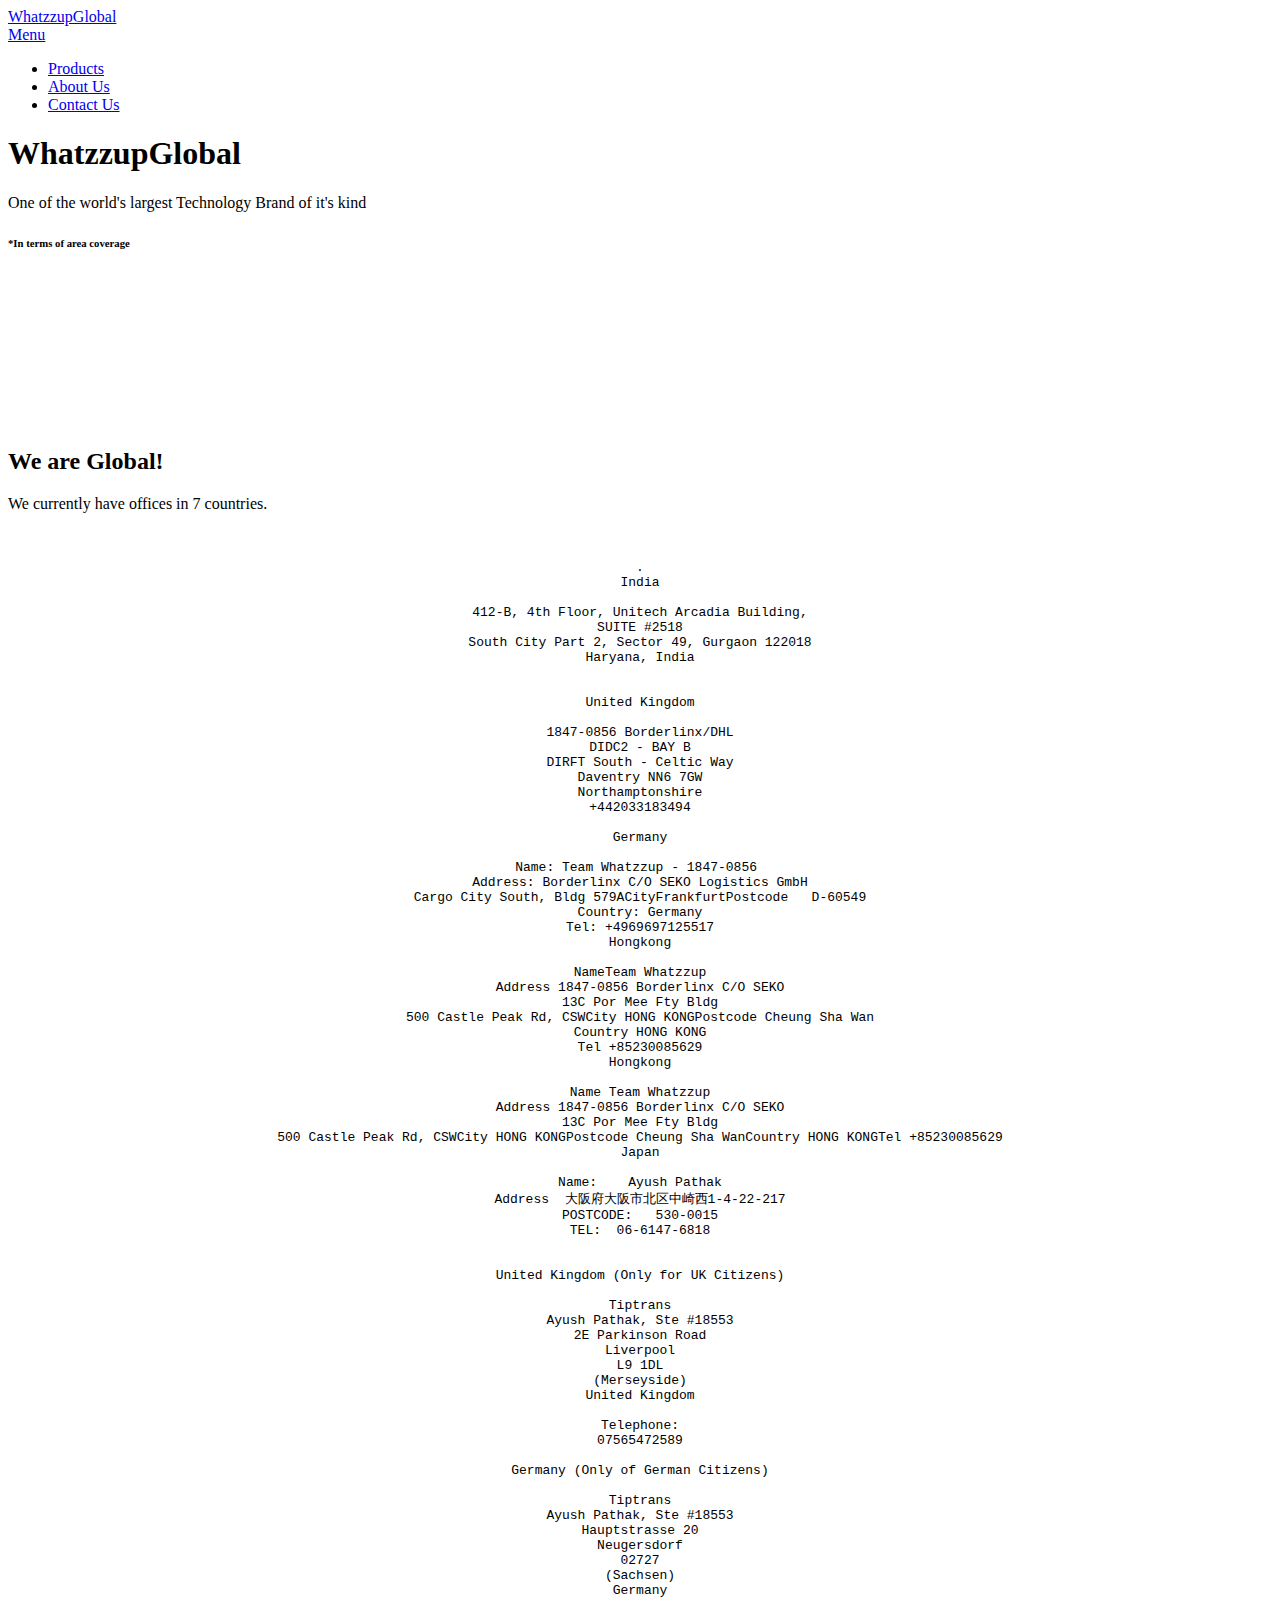
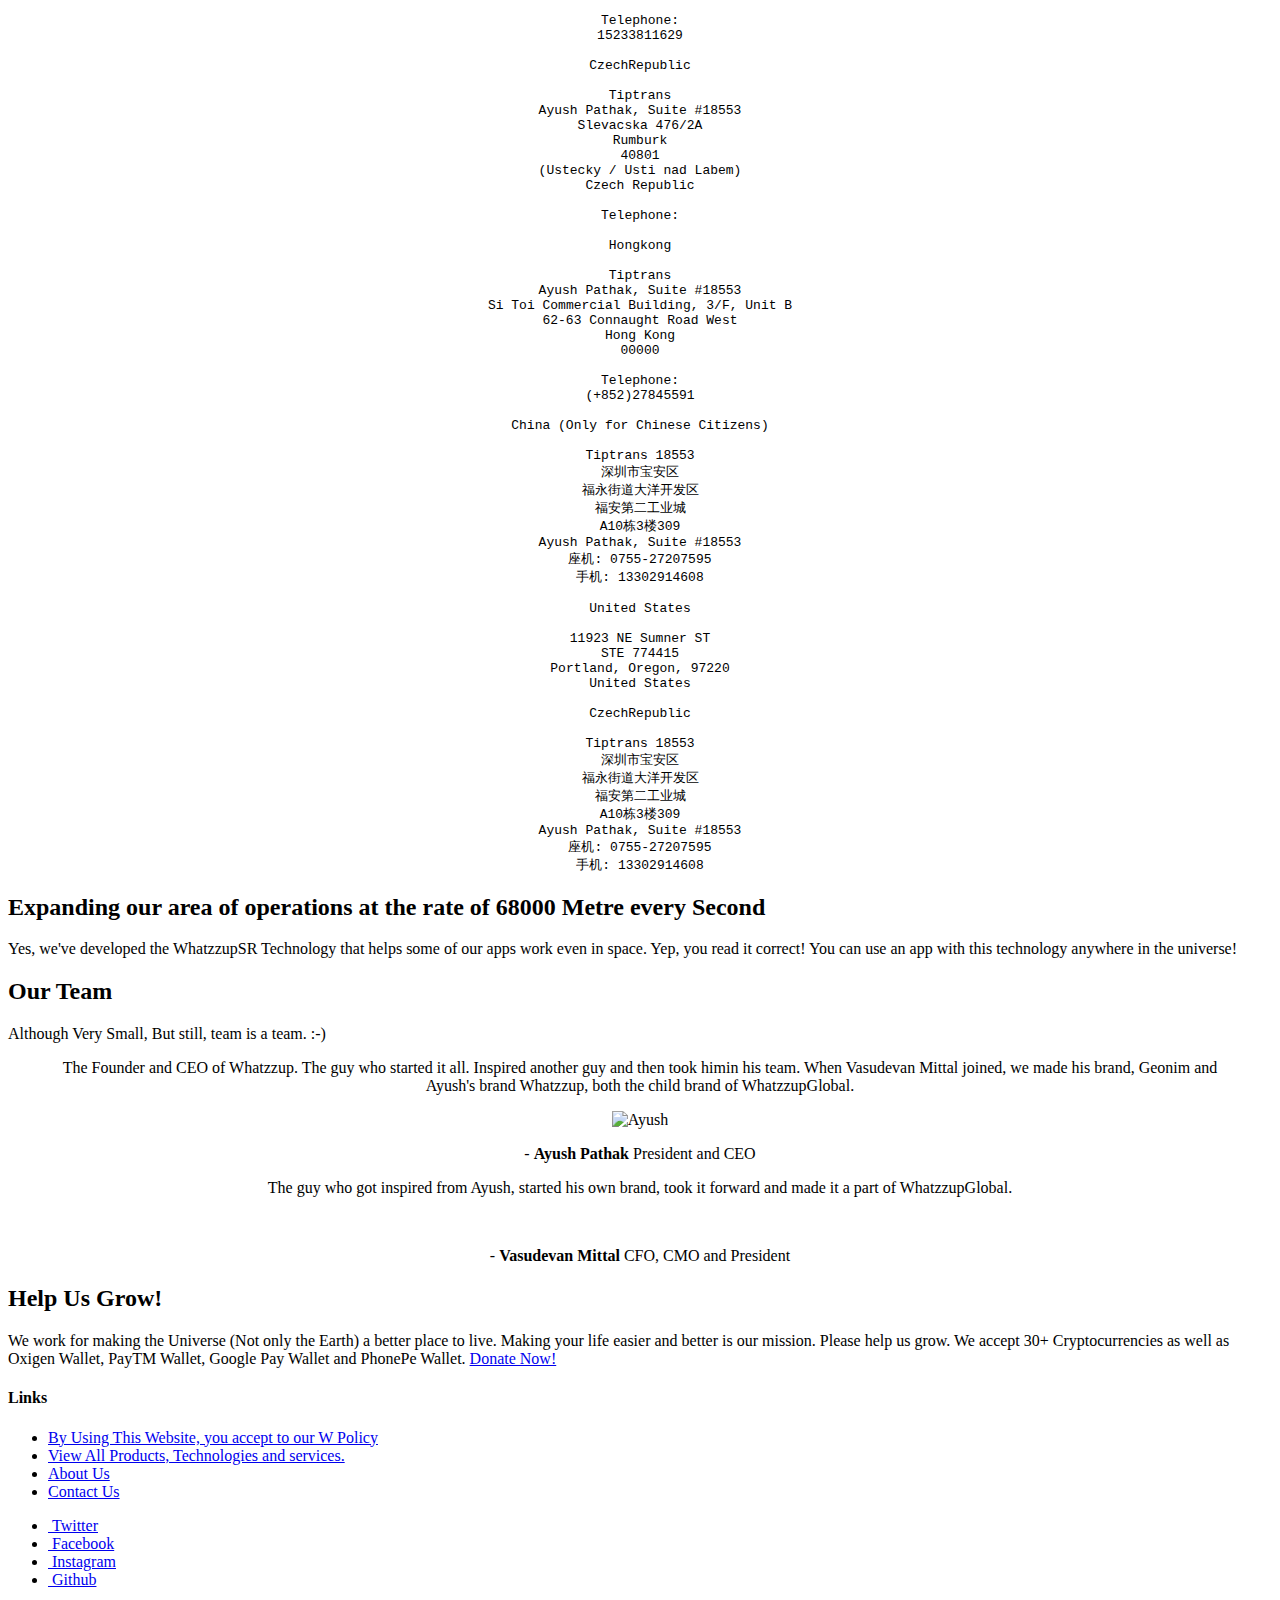
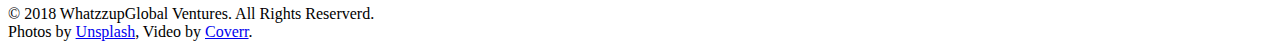
==== commit 05af965e: "x" ====
--- a/whatzzupnewhome.html
+++ b/whatzzupnewhome.html
@@ -57,7 +57,7 @@
 					<header class="special">
 						<h2>We are Global!</h2>
 						<p>We currently have offices in 7 countries.</p><br>
-						<center><pre>
+						<center><pre>.
 India
 
 412-B, 4th Floor, Unitech Arcadia Building,
